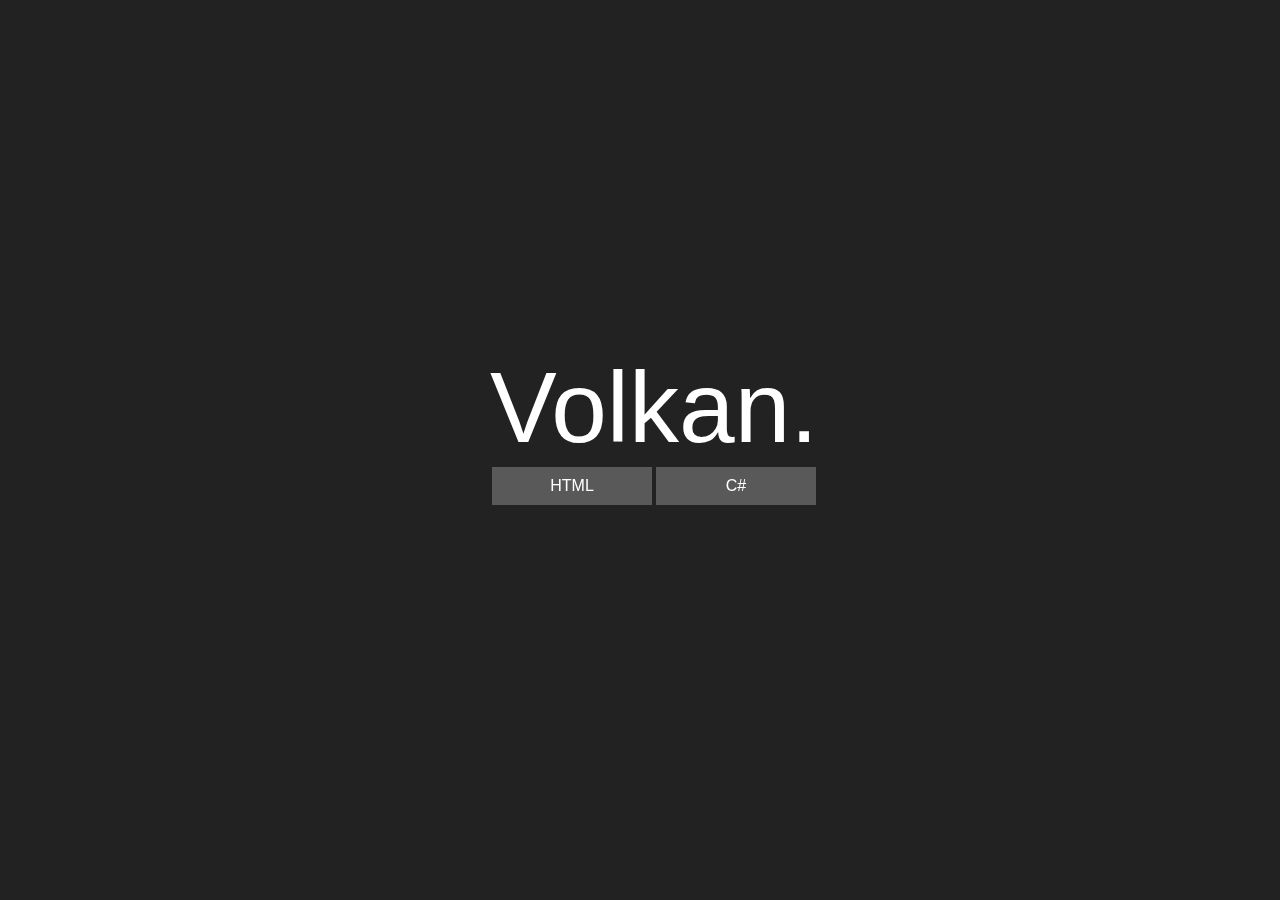
==== Index.html @ e007df82 "Added Website" ====
<!DOCTYPE html>
<html lang="en" dir="ltr">
  <head>
    <link rel="stylesheet" type="text/css" href="./style.css">
    <meta charset="utf-8">
    <title>Volkan.</title>
  </head>
  <body>
    <div class="important">
      <span class="title">Volkan.</span><br>
      <a href="html/index.html"><button>HTML</button></a><a href="c#"><button>C#</button></a>
    </div>
  </body>
</html>
---- style.css ----
body {
  background-color: #222222;
  color: white;
  font-family: arial;
}
.important {
  text-align: center;
  position: fixed;
  top: 50%;
  left: 50%;
  margin-top: -100px;
  margin-left: -150px;
}
.title {
  font-size:100px;
}
button {
  background-color: #595959;
  color: white;
  padding: 10px;
  text-align: center;
  text-decoration: none;
  display: inline-block;
  font-size: 16px;
  width: 50%;
  transition-duration: 0.2s;
  border: 2px solid #222222;
}
button:hover {
  background-color: #4a708c;
}
.sidebar {
  background-color: #2b2b2b;
  width: 10%;
  height: 100%;
  text-align: center;
  position: fixed;
  top:0;
  left:0;
  line-height: 40px;
  float: left;
}
a {
  text-decoration: none;
  color: white;
}
a:hover {
  color: grey;
}
.textarea {
  height: 100%;
  float: right;
  width: 90%;
  text-align: center;
}
.html-gebied {
  background-color: #2b2b2b;
  text-align: left;
  margin-left: 5px;
  width: 450px;
  margin: 0 auto;
  border: 15px solid #2b2b2b;
}
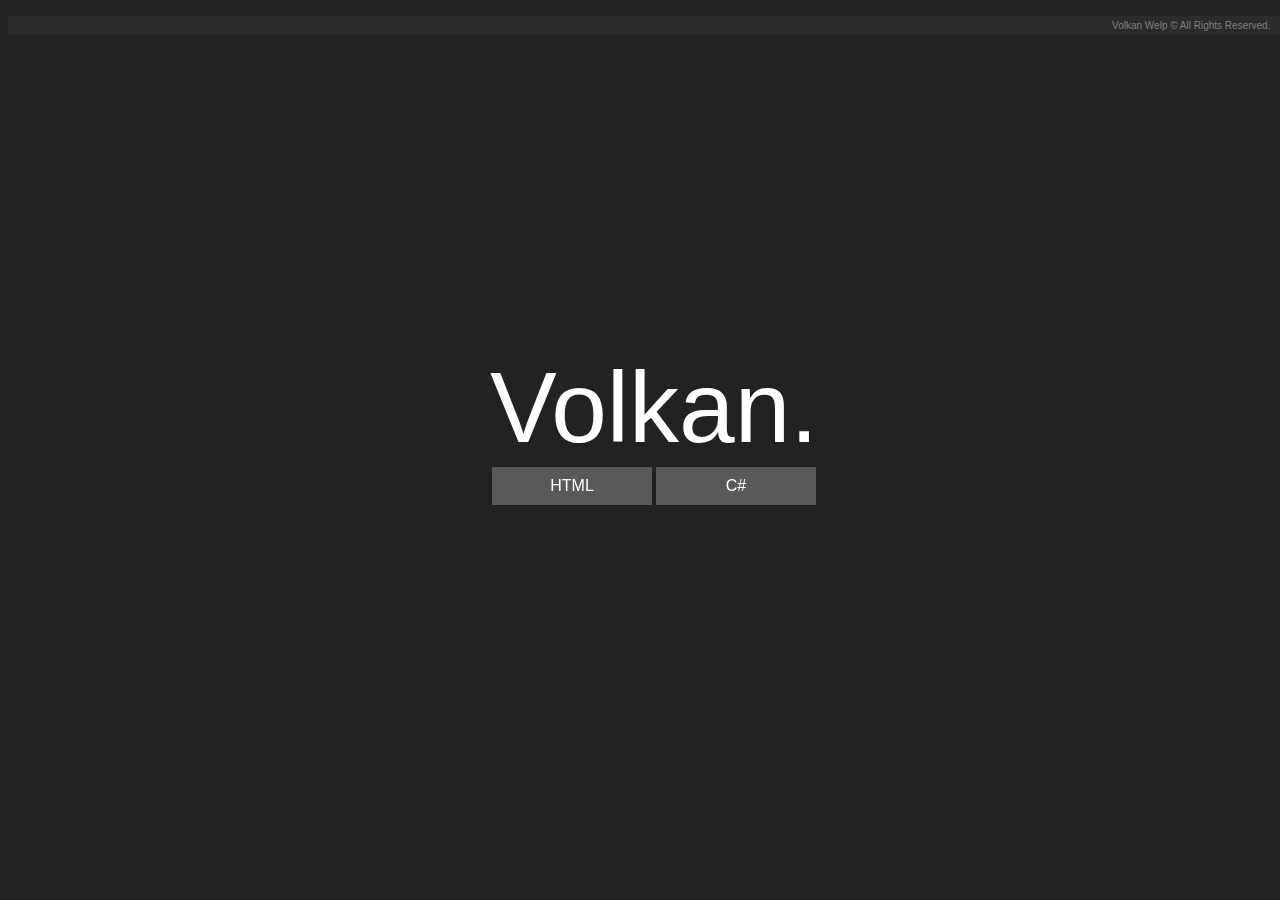
==== commit d2a3e83d: "Added footer" ====
--- a/Index.html
+++ b/Index.html
@@ -8,7 +8,8 @@
   <body>
     <div class="important">
       <span class="title">Volkan.</span><br>
-      <a href="html/index.html"><button>HTML</button></a><a href="c#"><button>C#</button></a>
+      <a href="html/"><button>HTML</button></a><a href="c#/"><button>C#</button></a>
     </div>
   </body>
+  <footer>Volkan Welp &copy; All Rights Reserved.&nbsp;&nbsp;</footer>
 </html>
--- a/style.css
+++ b/style.css
@@ -47,10 +47,15 @@
 a:hover {
   color: grey;
 }
+.area {
+  float: right;
+  display: inline-block;
+  max-width: 70%;
+  margin: auto;
+}
 .textarea {
   height: 100%;
-  float: right;
-  width: 90%;
+  max-width: 70%;
   text-align: center;
 }
 .html-gebied {
@@ -61,3 +66,16 @@
   margin: 0 auto;
   border: 15px solid #2b2b2b;
 }
+footer {
+  background-color: #2b2b2b;
+  width: 100%;
+  height: 5%;
+  left: 0;
+  bottom: -8px;
+  font-size: 10px;
+  color: grey;
+  text-align: center;
+  position: relative;
+  text-align: right;
+  overflow: hidden;
+  border: 4px solid #2b2b2b;
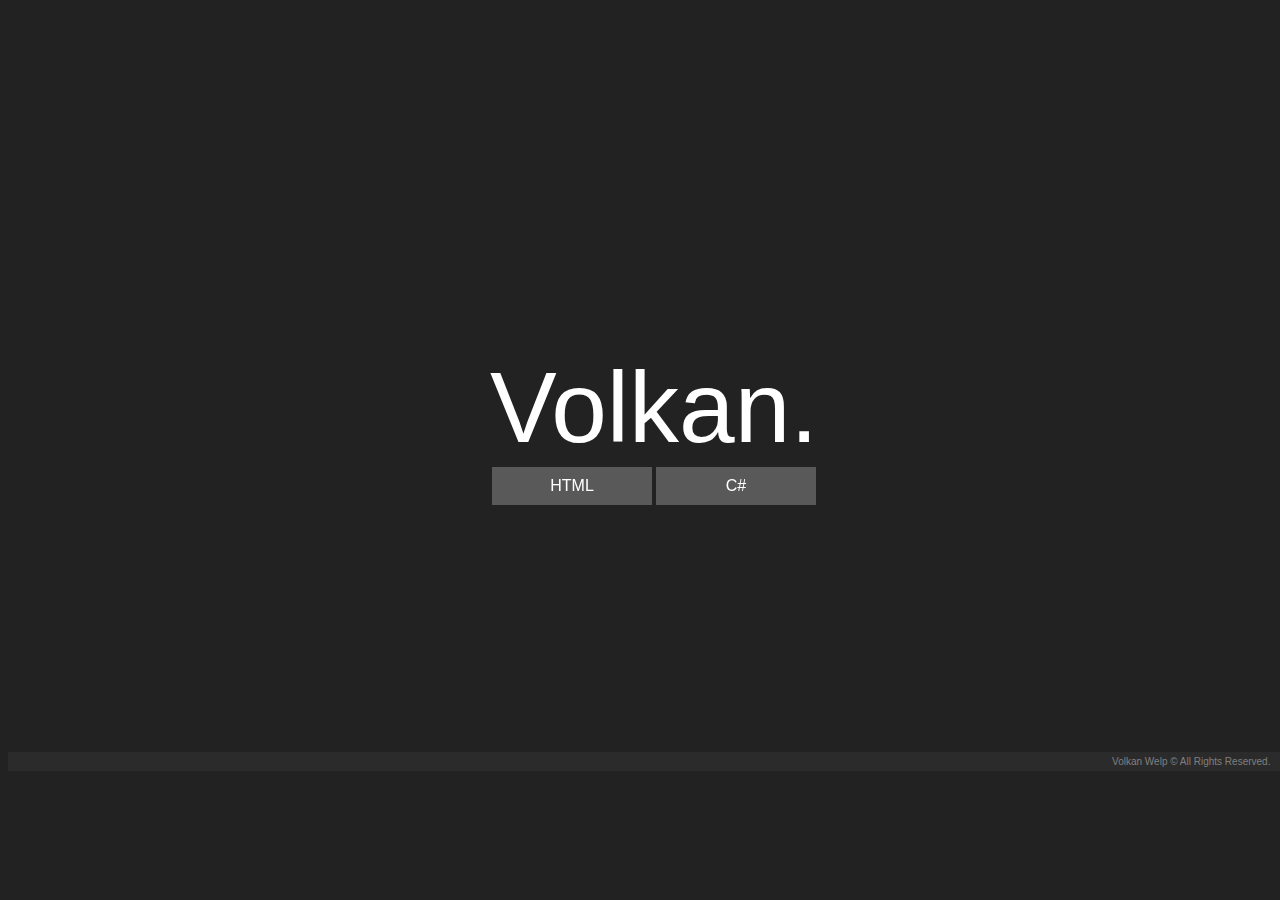
==== commit 47c6b532: "Footer fixed" ====
--- a/Index.html
+++ b/Index.html
@@ -11,5 +11,5 @@
       <a href="html/"><button>HTML</button></a><a href="c#/"><button>C#</button></a>
     </div>
   </body>
-  <footer>Volkan Welp &copy; All Rights Reserved.&nbsp;&nbsp;</footer>
+  <footer class="footer">Volkan Welp &copy; All Rights Reserved.&nbsp;&nbsp;</footer>
 </html>
--- a/style.css
+++ b/style.css
@@ -66,12 +66,12 @@
   margin: 0 auto;
   border: 15px solid #2b2b2b;
 }
-footer {
+.footer {
   background-color: #2b2b2b;
   width: 100%;
   height: 5%;
   left: 0;
-  bottom: -8px;
+  top: 744px;
   font-size: 10px;
   color: grey;
   text-align: center;
@@ -79,3 +79,18 @@
   text-align: right;
   overflow: hidden;
   border: 4px solid #2b2b2b;
+}
+.footerback {
+  background-color: #2b2b2b;
+  width: 100%;
+  height: 5%;
+  left: 0;
+  bottom: -10px;
+  font-size: 10px;
+  color: grey;
+  text-align: center;
+  position: relative;
+  text-align: right;
+  overflow: hidden;
+  border: 4px solid #2b2b2b;
+}
